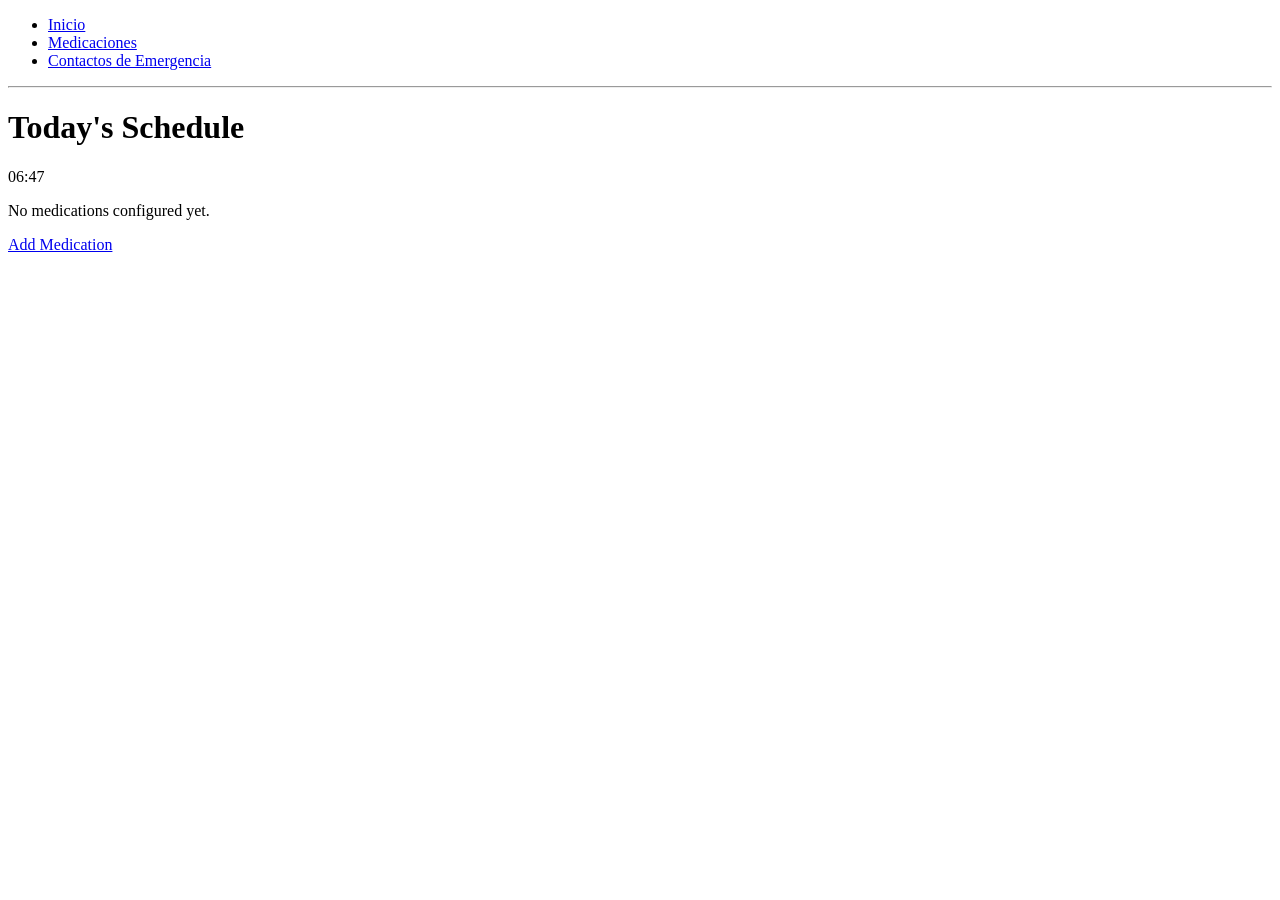
==== docs/index.html @ 438958a2 "Layout y app sincronizados con url_for" ====
<!DOCTYPE html>
<html lang="es">
<head>
    <meta charset="UTF-8">
    <meta name="viewport" content="width=device-width, initial-scale=1.0">
    <title>Sistema de Autonomía</title>
    <!-- Tus estilos CSS si los tienes -->
    <link rel="stylesheet" href="static/style.css">
</head>
<body>

    <!-- Barra de Navegación / Botonera Móvil -->
    <nav>
        <ul>
            <li><a href="index.html">Inicio</a></li>
            <li><a href="medications">Medicaciones</a></li>
            <li><a href="contacts">Contactos de Emergencia</a></li>
        </ul>
    </nav>

    <hr>

    <!-- El bloque principal donde se inyecta el contenido de cada pantalla -->
    <main>
        
<div class="row justify-content-center">
    <div class="col-md-8 col-lg-6">

        <div id="alert-container" class="mb-4"></div>

        <div class="d-flex justify-content-between align-items-center mb-4">
            <h1 class="fw-bold m-0">Today's Schedule</h1>
            <span id="current-time-display" class="badge bg-secondary fs-5 p-2">00:00</span>
        </div>

        <div id="medications-list">
            <div class="text-center text-muted p-5 dashboard-card">
                <p class="fs-4 m-0">No medications configured yet.</p>
                <a href="/medications" class="btn btn-primary btn-lg mt-3">Add Medication</a>
            </div>
        </div>

    </div>
</div>

<script>
    // Pequeño script local para actualizar el reloj en pantalla inmediatamente
    function updateClock() {
        const now = new Date();
        const timeString = now.toTimeString().substring(0, 5);
        document.getElementById('current-time-display').innerText = timeString;
    }
    updateClock();
    setInterval(updateClock, 1000);
</script>

    </main>

</body>
</html>
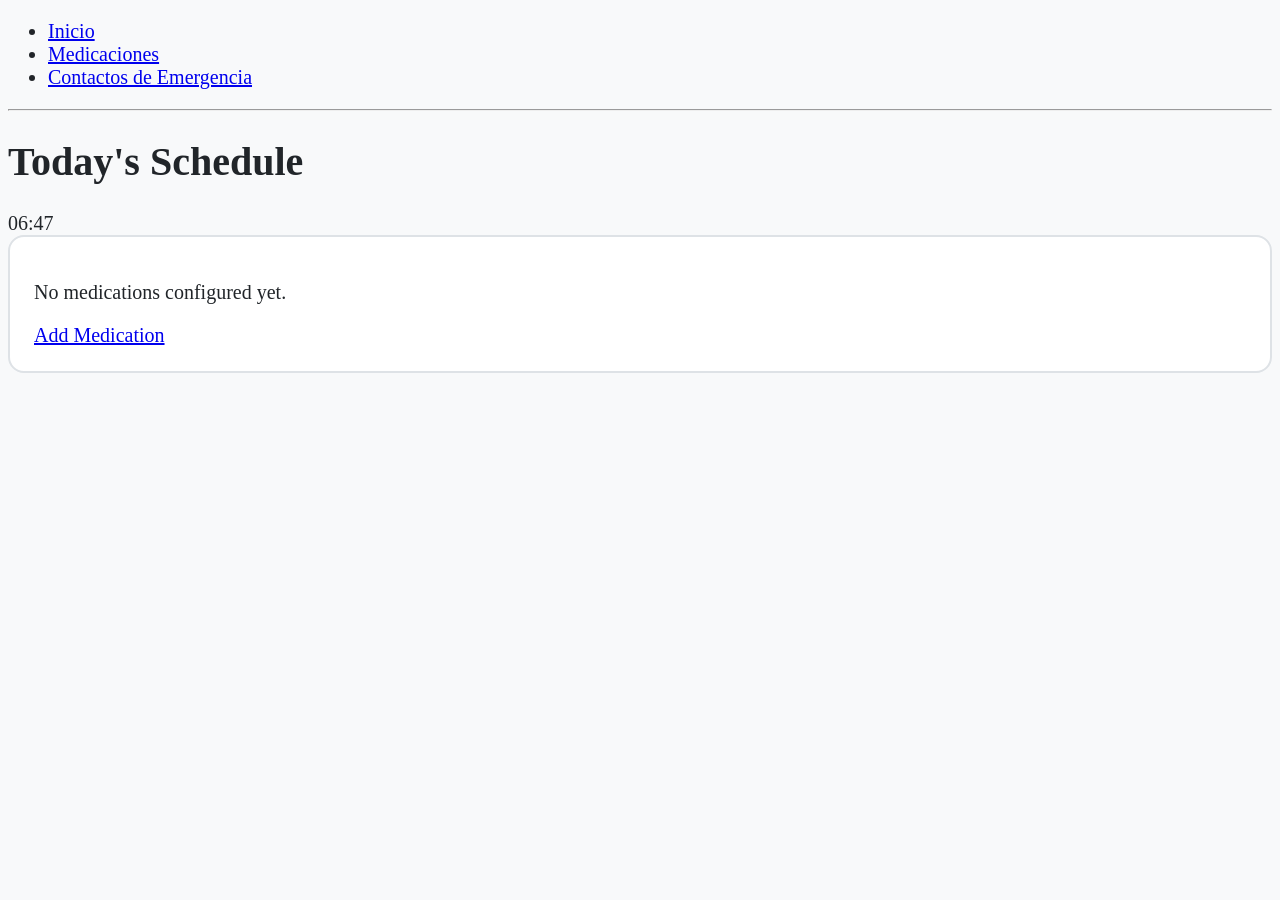
==== commit a509ea58: "Corregidas las extensiones html en docs" ====
--- a/docs/index.html
+++ b/docs/index.html
@@ -4,23 +4,18 @@
     <meta charset="UTF-8">
     <meta name="viewport" content="width=device-width, initial-scale=1.0">
     <title>Sistema de Autonomía</title>
-    <!-- Tus estilos CSS si los tienes -->
-    <link rel="stylesheet" href="static/style.css">
+    <link rel="stylesheet" href="static/css/styles.css">
 </head>
 <body>
 
-    <!-- Barra de Navegación / Botonera Móvil -->
     <nav>
         <ul>
             <li><a href="index.html">Inicio</a></li>
-            <li><a href="medications">Medicaciones</a></li>
-            <li><a href="contacts">Contactos de Emergencia</a></li>
-        </ul>
+            <li><a href="medications.html">Medicaciones</a></li> <li><a href="contacts.html">Contactos de Emergencia</a></li> </ul>
     </nav>
 
     <hr>
 
-    <!-- El bloque principal donde se inyecta el contenido de cada pantalla -->
     <main>
         
 <div class="row justify-content-center">
@@ -36,7 +31,7 @@
         <div id="medications-list">
             <div class="text-center text-muted p-5 dashboard-card">
                 <p class="fs-4 m-0">No medications configured yet.</p>
-                <a href="/medications" class="btn btn-primary btn-lg mt-3">Add Medication</a>
+                <a href="medications.html" class="btn btn-primary btn-lg mt-3">Add Medication</a>
             </div>
         </div>
 
--- a/docs/static/css/styles.css
+++ b/docs/static/css/styles.css
@@ -0,0 +1,52 @@
+/* static/css/styles.css */
+
+:root {
+    --primary-color: #0d6efd;
+    --success-color: #198754;
+    --danger-color: #dc3545;
+    --warning-color: #ffc107;
+}
+
+body {
+    font-size: 1.25rem; /* Texto base más grande de lo normal para facilitar la lectura */
+    background-color: #f8f9fa;
+    color: #212529;
+}
+
+/* Botones de acción masivos para evitar errores de pulsación */
+.btn-accessible {
+    padding: 1.5rem 1rem;
+    font-size: 1.5rem;
+    font-weight: bold;
+    border-radius: 12px;
+    box-shadow: 0 4px 6px rgba(0, 0, 0, 0.1);
+    width: 100%; /* Ocupa todo el ancho disponible en móviles */
+    margin-bottom: 1rem;
+}
+
+/* Alertas visuales de alto contraste que parpadean o llaman la atención */
+.alert-urgent {
+    background-color: var(--danger-color);
+    color: white;
+    font-weight: bold;
+    border-left: 10px solid #801010;
+    padding: 2rem;
+    font-size: 1.6rem;
+    border-radius: 12px;
+    animation: pulse 2s infinite;
+}
+
+@keyframes pulse {
+    0% { transform: scale(1); }
+    50% { transform: scale(1.02); }
+    100% { transform: scale(1); }
+}
+
+/* Contenedores de tarjetas adaptables */
+.dashboard-card {
+    border: 2px solid #dee2e6;
+    border-radius: 16px;
+    background-color: white;
+    padding: 1.5rem;
+    margin-bottom: 1rem;
+}
